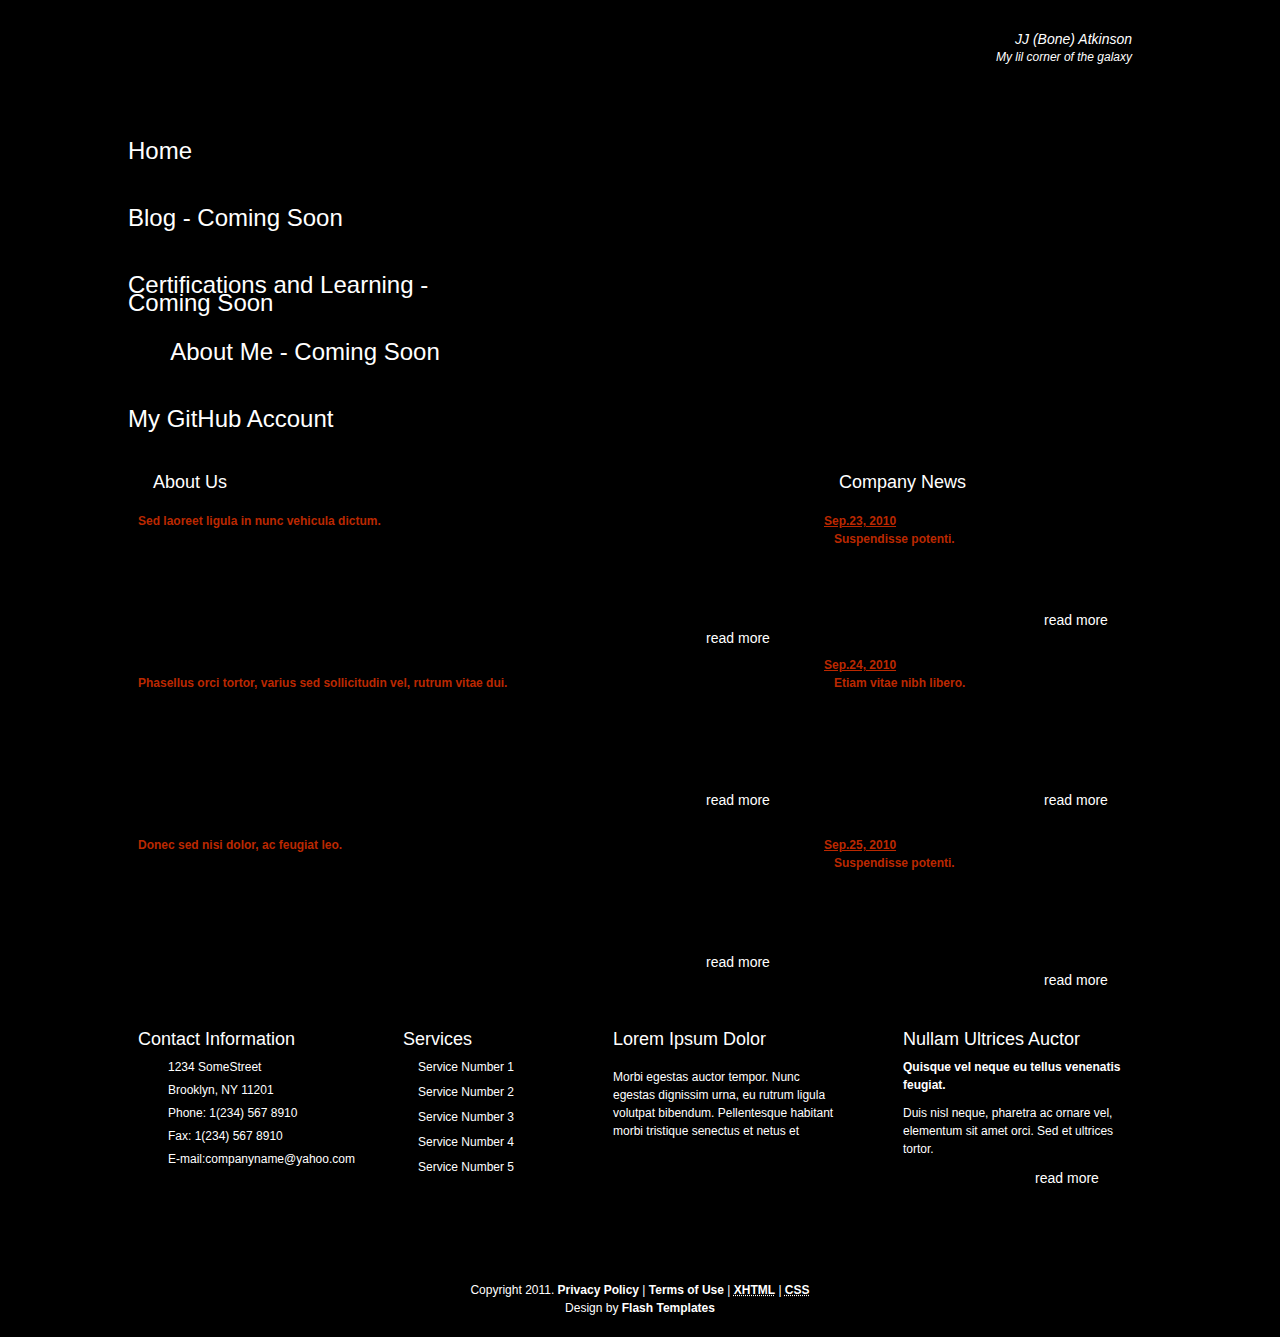
==== aboutme.html @ 450d6364 "AA" ====
<!DOCTYPE html PUBLIC "-//W3C//DTD XHTML 1.0 Transitional//EN" "http://www.w3.org/TR/xhtml1/DTD/xhtml1-transitional.dtd">
<html xmlns="http://www.w3.org/1999/xhtml">
    <head>
        <meta http-equiv="content-type" content="text/html; charset=utf-8" />
        <title>Metamorphosis Design Free Css Templates</title>
        <meta name="keywords" content="JJBone78, JJ, Bone, Atkinson, Jason, C#, CSharp, Portfolio, Blog, Learning, certificates, programming, coding, solutions" />
        <meta name="description" content="My home on the web. Portfolio, blog, history, experience, qualifications." />
		<!-- Begin JavaScript -->

		<script type="text/javascript" src="lib/jquery-1.3.2.min.js"></script>
		<script type="text/javascript" src="lib/jquery.tools.js"></script>
    	<script type="text/javascript" src="lib/jquery.custom.js"></script>

        <link href="styles.css" rel="stylesheet" type="text/css" media="screen" />
    </head>
    <body>
        <div id="bg_bubble">
        	<div id="wrap">
        		<div id="top_wrap">
        			<div id="logo">
        				<h1><a href="#">JJ (Bone) Atkinson</a></h1>
                    	<a href="#"><small>My lil corner of the galaxy</small></a>
        			</div>
					<div class="header">
						<div id="menu">
							<ul>
			                    <li><a href="index.html">Home</a></li>
			                    <li><a href="#">Blog - Coming Soon</a></li>
			                    <li><a href="#">Certifications and Learning - Coming Soon</a></li>
			                    <li><a href="#" class="active">About Me - Coming Soon</a></li>
			                    <li><a href="https://github.com/JJBone78" target="_blank">My GitHub Account</a></li>
			                </ul>
						</div>
						<div id="header_img">
							<div id="slider_bg">
								<div class="waveshow">
									<img src="images/header.jpg" alt="" title="Here, I will be posting my blog" />
									<img src="images/header2.jpg" alt="" title="As well as showcasing my learning, and skills I aquire in this journey" />
									<img src="images/header3.jpg" alt="" title="And I will be hosting my projects that I'm especially proud of as well" />									
								</div> <!-- waveshow -->
							</div> <!-- slider_bg -->
						</div>
					</div>
        		</div>
				<div id="content">
					<div id="content_top"></div>
					<div id="content_bg">
						<div class="content_left">
							<h6>About Us</h6>
							<img src="images/img3.jpg" alt="" title="" style="float: left; padding: 0px 10px 0px 0px;"/>
							<p><a href="#">Sed laoreet ligula in nunc vehicula dictum.</a><br /> 
							Aenean non sapien felis, quis fermentum lorem. Phasellus faucibus aliquam justo ut porttitor. In mollis, turpis eu venenatis ornare, enim tellus pretium eros, quis lobortis nisi nisi vel libero.</p> <br />
							<p>Integer a ipsum magna, a pretium sapien. Proin eros nisi, lacinia vitae pharetra non, dapibus in eros. Maecenas blandit semper nisl eget elementum. Nunc lobortis ultrices pretium. Nullam euismod, </p>
							<div class="read2">
								<a href="#">read more</a>
							</div>
							<div class="border"></div>
							<img src="images/img4.jpg" alt="" title="" style="float: left; padding: 0px 10px 0px 0px;"/>
							<p><a href="#">Phasellus orci tortor, varius sed sollicitudin vel, rutrum vitae dui. </a><br /> 
							Vestibulum lacus enim, egestas nec accumsan a, congue ac mi. Proin id nisl nisl, non malesuada turpis. Curabitur neque elit, mattis a porta ut, fringilla ut velit. </p> <br />
							<p>Curabitur feugiat faucibus mi a cursus. Etiam eleifend erat et orci convallis vitae lobortis lacus tincidunt. Duis lobortis lacinia risus, et condimentum libero suscipit eu. Etiam vehicula hendrerit vehicula.</p>
							<div class="read2">
								<a href="#">read more</a>
							</div>
							<div class="border"></div>
							<img src="images/img5.jpg" alt="" title="" style="float: left; padding: 0px 10px 0px 0px;"/>
							<p><a href="#">Donec sed nisi dolor, ac feugiat leo.</a><br /> 
							Praesent in magna quam, at scelerisque velit. Aliquam fermentum, nisl vel laoreet molestie, magna eros volutpat nisi, vitae ullamcorper orci neque ut massa. Nullam a nisi nibh, eget gravida orci. </p> <br />
							<p>Curabitur aliquet accumsan eros, nec viverra nisl pulvinar eleifend. Vestibulum dapibus consequat blandit. Morbi urna erat, volutpat vitae commodo vel, bibendum nec neque. Ut nunc nulla, dignissim sit </p>
							<div class="read2">
								<a href="#">read more</a>
							</div>						
						</div>
						<div class="content_right">
							<h6>Company News</h6>
							<div class="news">
								<p><a href="#" class="date_news">Sep.23, 2010</a></p>
								<img src="images/pic3.jpg" alt="" title="" style="float: left; padding: 5px 10px 0px 0px;"/>
								<p><a href="#">Suspendisse potenti.</a><br />
								Maecenas hendrerit tempus felis, vitae vulputate mi dapibus quis. Vestibulum auctor sapien sed lectus ullamcorper sed lectus ullamcorper malesuada. </p>
								<div class="read2">
									<a href="#">read more</a>
								</div>
								<div class="border"></div>	
							</div>
							<div class="news">
								<p><a href="#" class="date_news">Sep.24, 2010</a></p>
								<img src="images/pic3.jpg" alt="" title="" style="float: left; padding: 5px 10px 0px 0px;"/>
								<p><a href="#">Etiam vitae nibh libero. </a><br />
								Vivamus et felis dolor. Donec ligula velit, egestas eu venenatis non, tempus sollicitudin ante. Fusce sagittis nisi eget magna malesuada sodales. 
Vestibulum cursus fermentum condimentum. Nulla non enim sit amet ligula convallis mollis at eu turpis. </p>
								<div class="read2">
									<a href="#">read more</a>
								</div>
								<div class="border"></div>	
							</div>
							<div class="news">
								<p><a href="#" class="date_news">Sep.25, 2010</a></p>
								<img src="images/pic3.jpg" alt="" title="" style="float: left; padding: 5px 10px 0px 0px;"/>
								<p><a href="#">Suspendisse potenti.</a><br />
								Maecenas hendrerit tempus felis, vitae vulputate mi dapibus quis. Vestibulum auctor sapien sed lectus ullamcorper sed lectus ullamcorper malesuada. 
Fusce sagittis nisi eget magna malesuada sodales. Vestibulum cursus fermentum condimentum. Nulla non </p>
								<div class="read2">
									<a href="#">read more</a>
								</div>
							</div>
						</div>
						
						
						
						
						
						
						
						
						<div class="clear"></div>
					</div>
					<div id="content_bot"></div>
				</div>
				<div id="footer">
					<div id="footer_column">
						<div id="footer_con_bg">
							<div id="footer_con_top">
								<div id="footer_con_bot">
									<div class="foot_col1">
										<h3>Contact Information</h3>
                            <div class="pad_left" style="background: url(images/home.png) no-repeat left center">
                                1234 SomeStreet
                            </div>
                            <div class="pad_left">
                                Brooklyn, NY 11201
                            </div>
                            <div class="pad_left" style="background: url(images/phone.png) no-repeat left center">
                                Phone:  1(234) 567 8910
                            </div>
                            <div class="pad_left">
                                Fax: 1(234) 567 8910
                            </div>
                            <div class="pad_left" style="background: url(images/contact.png) no-repeat left center">
                                E-mail:companyname@yahoo.com
                            </div>
                        </div>
                        <div class="foot_col2">
                            <h3>Services</h3>
                            <ul class="ls">
                                <li><a href="#">Service Number 1</a></li>
                                <li><a href="#">Service Number 2</a></li>
                                <li><a href="#">Service Number 3</a></li>
                                <li><a href="#">Service Number 4</a></li>
                                <li><a href="#">Service Number 5</a></li>
                            </ul>
                        </div>
                        <div class="foot_col3">
                            <h3>Lorem Ipsum Dolor</h3>
                            <a href="#"><img src="images/img1.jpg" alt="" title="" style="padding-bottom: 10px;"/></a>
                            <p>Morbi egestas auctor tempor. Nunc egestas dignissim urna, eu rutrum ligula volutpat bibendum. Pellentesque habitant morbi tristique senectus et netus et </p>
                        </div>
                        <div class="foot_col4">
                            <h3>Nullam Ultrices Auctor</h3>
							<h2>Quisque vel neque eu tellus venenatis feugiat. </h2>
							<p>Duis nisl neque, pharetra ac ornare vel, elementum sit amet orci. Sed et ultrices tortor. </p>
							<div class="read">
								<a href="#">read more</a>
							</div>
							<div class="clear"></div>
							<div class="button_box">
								<a href="#"><img src="images/facebook.png" alt="" title=""/></a>
								<a href="#"><img src="images/twitter.png" alt="" title=""/></a>
								<a href="#"><img src="images/yahoo.png" alt="" title=""/></a>
								<a href="#"><img src="images/rss.png" alt="" title=""/></a>
								<a href="#"><img src="images/youtube.png" alt="" title=""/></a>
							</div>
                        </div>
                        <div style="clear: both"></div>								
								</div>
							</div>
						</div>
					</div>
					<div id="footer_bot">
						<p>Copyright  2011. <a href="#">Privacy Policy</a> | <a href="#">Terms of Use</a> | <a href="http://validator.w3.org/check/referer" title="This page validates as XHTML 1.0 Transitional"><abbr title="eXtensible HyperText Markup Language">XHTML</abbr></a> | <a href="http://jigsaw.w3.org/css-validator/check/referer" title="This page validates as CSS"><abbr title="Cascading Style Sheets">CSS</abbr></a></p>
                    <!-- Please DO NOT remove the following notice --><p>Design by <a href="http://www.metamorphozis.com/" title="Flash Templates">Flash Templates</a></p><!-- end of copyright notice-->
					</div>
				</div>	
        	</div>
        </div>
    </body>
</html>
---- styles.css ----
/*
Design by Metamorphosis Design
http://www.metamorphozis.com
Released for free under a Creative Commons Attribution 2.5 License
*/

*{
    margin: 0px;
    padding: 0px;
}

img{
    padding: 0px;
    border: none;
}

a{
    color: #000000;
    font-weight: bold;
    text-decoration: none;
}

a:hover {
    text-decoration: none;
    color: #a7001c;
}

html{
	height: 100%;	
}

body {	
    font-family: Arial, Helvetica, sans-serif;
    font-size: 12px;
    line-height: 18px;
    color: #000000;
    background: #000000;
	height: 100%;
}

h2{
	font-family: Arial, Helvetica, sans-serif;
	font-size: 12px;
	font-weight: bold;
	color: #ffffff;
	padding-bottom: 10px;
}

h3{
	font-family: Arial, Helvetica, sans-serif;
	font-size: 18px;
	font-weight: normal;
	color: #ffffff;
	padding-bottom: 10px;
}

h4{
	font-family: Arial, Helvetica, sans-serif;
	font-size: 18px;
	font-weight: normal;
	color: #ffffff;
	background: url(images/title_1.png) no-repeat top left;
	width: 989px;
	height: 29px;
	padding: 10px 0px 10px 15px;
}

h5{
	font-family: Arial, Helvetica, sans-serif;
	font-size: 18px;
	font-weight: normal;
	color: #BB2800;
	padding-bottom: 10px;
}

#bg_bubble{
	background: url(images/bg_bubble.jpg) fixed top center;
	min-height: 100%;
}

#wrap{
	width: 1024px;
	margin: 0 auto;
}

#logo{
	text-align: right;
	padding: 30px 20px 0px 0px;
	height: 70px;
}

#logo h1 a{
	font-family: Arial, Helvetica, sans-serif;
	font-size: 14px;
	font-style: italic;
	font-weight: normal;
	color: #ffffff;
}

#logo small{
	font-family: Arial, Helvetica, sans-serif;
	font-size: 12px;
	font-style: italic;
	font-weight: normal;
	color: #ffffff;
}

/*Menu*/

#menu{
    width: 354px;
    float: left;
}

#menu ul {
    padding-left: 0px;
    list-style: none;
}

#menu ul li a{
    font-family: Arial,Helvetica,sans-serif;
    font-size: 24px;
    color: #ffffff;
    font-weight: normal;
    text-decoration: none;
    display: block;
    background: url(images/menu_bg.png) repeat-x bottom;
    height: 25px;
    padding-top: 42px;
}

#menu ul li a:hover, #menu ul li .active{
    text-align: center;
}

/*header*/

#header_img{
	background: url(images/header.jpg) no-repeat;
	width: 660px;
	height: 338px;
	float: right;
}
/*content*/
#content{
	width: 1024px;
	clear: both;
	padding-top: 15px;
}



#content_bg{
	padding: 0px 10px 0px 10px;
	background: url(images/back_content.png);
	padding: 10px;	
}

#content_bg p a{
	color: #BB2800;
}


.gray_top_box{
	clear: both;
	background: url(images/grey_top_box.png) no-repeat bottom;
	height: 10px;
	padding-top: 20px;
}

.gray_bg_box{
	background: url(images/grey_bot_bg.png) left repeat-y;
}

.grey_box_left{
	width: 477px;
	padding: 0px 10px 0px 10px;
	float:left;
}

.grey_box_right{
	margin-left: 10px;
	width: 477px;
	padding: 0px 10px 0px 10px;
	float: right;
}

.gray_bot_box{
	clear: both;
	background: url(images/grey_bot_box.png) no-repeat;
	height: 10px;
}

/*footer*/

#footer{
	clear: both;
	padding: 15px 0px 0px 0px;
		
}



#footer_con_bot{
	background: url(images/footer_con_bot.jpg) no-repeat bottom;
	min-height: 86px;
	padding: 10px;
	color: #ffffff;
}

#footer_con_bot p{
	color: #ffffff;
}

#footer_bot{
    text-align: center;
    color: #ffffff;
    padding-top: 20px;
	padding-bottom: 20px;
    clear: both;
	background: url(images/footer.png) no-repeat center top;
	min-height: 33px;
}

#footer_bot a{
    color: #ffffff;
}

.foot_col1, .foot_col2, .foot_col3, .foot_col4{
    float: left;
}

.foot_col1{
    width: 245px;
}

.foot_col2{
    width: 210px;
    padding-left: 20px;
}

.foot_col3{
    width: 230px;
    padding-right: 40px;
}

.foot_col4{
    width: 230px;
    padding-left: 20px;
}

.button_box{
	padding-top: 40px;
}

.button_box a{
	padding-right: 10px;
}

.ls{
    list-style: none;
    padding-left: 0px;
}

.ls li{
    margin-bottom: 7px;
}

.ls li a{
    background: url(images/ls.png) no-repeat 0px 4px;
    padding-left: 15px;
    color: #ffffff;
    font-weight: normal;
}

.ls li a:hover{
    color: #ffffff;
}

.pad_left{
    padding-left: 30px;
    margin-bottom: 5px;
}

/*read*/
.read{
	float: right;
	padding-right: 10px;
	padding-top: 5px;	
}

.read a{
 	width: 112px;
	height: 24px;
	font-family: Arial, Helvetica, sans-serif;
	font-size: 14px;
	font-weight: normal;
	color: #ffffff;
 	display:block;
 	text-align: center;
	padding-top: 6px;
 	background: url(images/read_more.png) no-repeat bottom right;
 }
 
 .read2{
	float: right;
	padding-right: 10px;
	padding-top: 3px;	
}

.read2 a{
 	width: 112px;
	height: 24px;
	font-family: Arial, Helvetica, sans-serif;
	font-size: 14px;
	font-weight: normal;
	color: #ffffff;
 	display:block;
 	text-align: center;
	padding-top: 6px;
 	background: url(images/read_more2.png) no-repeat bottom right;
 }
 
 .clear{
 	clear: both;
 }
 
 /*about*/

.content_left{
	width: 666px;
	float: left;
}

.content_left h6{
	font-family: Arial, Helvetica, sans-serif;
	font-size: 18px;
	font-weight: normal;
	color: #ffffff;
	background: url(images/title_2.png) no-repeat top left;
	width: 651px;
	height: 29px;
	padding: 10px 0px 10px 15px;
}

.content_right{
	width: 318px;
	float: right;
}

.content_right h6{
	font-family: Arial, Helvetica, sans-serif;
	font-size: 18px;
	font-weight: normal;
	color: #ffffff;
	background: url(images/title_3.png) no-repeat top left;
	width: 303px;
	height: 29px;
	padding: 10px 0px 10px 15px;
}

.border{
	height:1px;
	background: url(images/border.png) repeat-x center;
	clear: both;
	padding-bottom: 10px;
	padding-top: 10px;
}

.date_news{
	text-decoration: underline;
}

/*contact*/

#contact_form fieldset {
    border: none;
}

#contact_form input {
    margin-bottom: 5px;
}

#contact-submit{
    width: 112px;
    height: 30px;
    color: #ffffff;
    background: url(images/read_more2.png);
    background-repeat:no-repeat;
    border: none;
    font-family: Arial, Helvetica, sans-serif;
    font-size: 14px;
    font-weight: normal;
}

#contact-clear{
    width: 112px;
    height: 30px;
    color: #ffffff;
    background: url(images/read_more2.png);
    background-repeat:no-repeat;
    border: none;
    font-family: Arial, Helvetica, sans-serif;
    font-size: 14px;
    font-weight: normal;
	float: right;
}

#con_name, #con_email, #con_website {
    width: 646px;
    height: 24px;
    padding-top: 0px;
    padding-left: 10px;
    padding-right: 10px;
    border: none;
    background: url(images/input.png);
    background-repeat:no-repeat;
    background-position:left top;
    color: #ffffff;
    padding-bottom: 5px;
}

#con_mess {
    width: 646px;
    height: 86px;
    padding-top: 4px;
    padding-left: 10px;
    padding-right: 10px;
    padding-bottom: 15px;
    border: none;
    background: url(images/message.png);
    background-repeat:no-repeat;
    background-position:left top;
    color: #ffffff;
    margin-bottom: 10px;
}

.contact_news{
	padding: 0px 5px 10px 5px;
}
/*gallery*/
.row {
    padding-left: 1px;
	height: 235px;
	width: 1004px;
}

.box_img2 {
	width: 314px;
	height: 270px;
	background: url(images/gallery_bg.jpg) 0px 0px no-repeat;
	padding: 10px 0px 10px 10px;
	float:left;
}

.box_razd {
	width: 14px;
	height: 50px;
	float: left;
}

.box_img2 h1 {
	font-family: Arial, Helvetica, sans-serif;
	font-size:24px;
	font-weight: 100;
	color: #002380;
	text-align: left;
	padding: 8px 0px 3px 0px;
}

.g_size {
width: 304px;
height: 165px;
display: block;
padding-bottom: 10px;
}

.pirobox_gal1
{
width: 304px;
height: 165px;
display: block;
}

/*blog*/

.ls2{
    list-style: none;
    padding-left: 0px;
}

.ls2 li{
	background: url(images/border.png) repeat-x bottom;
    margin-bottom: 7px;
	padding: 0px 0px 5px 0px;
}

.ls2 li a{
	background: url(images/ls2.png) no-repeat 0px 4px;
    padding-left: 15px;
    color: #000000;
    font-weight: normal;
}

.ls2 li a:hover{
    color: #BB2800;
}

.blog_news{
	padding-bottom:10px;
}

.news_bar{
	padding-bottom:3px;
	background: url(images/border.png) repeat-x bottom;	
	margin-bottom: 10px;
}

.news_bar p, .news_bar p a{
	color: #BB2800;
	font-weight: normal;
}

.calendar{
	background: url(images/cal_icon.jpg) no-repeat 0px 0px;
	float: left;
	padding-left: 20px;
	padding-right: 20px;
}

.user{
	background: url(images/user_icon.png) no-repeat 0px 0px;
	float: left;
	padding-left: 20px;
	padding-right: 20px;
}

.com{
	background: url(images/com_icon.png) no-repeat 0px 0px;
	float: left;
	padding-left: 20px;
}


/* Header Scroll */

.nivoSlider { position:relative;}
.nivoSlider img { position:absolute; top:0px; left:0px;}
.nivoSlider a.nivo-imageLink { position:absolute; top:0px; left:0px; width:100%; height:100%; border:0; padding:0; margin:0; z-index:60; display:none;}
.nivo-slice { display:block; position:absolute; z-index:50; height:100%; }
.nivo-caption {	position:absolute; left:0px; bottom:0px;  color:#000; width:100%; z-index:89; padding-left: 10px; font-weight: bold}
.nivo-caption p { padding:10px 5px; margin:0;}
.nivo-directionNav a {position:absolute; width:45px; height: 60px; top:45%; z-index:99; cursor:pointer; text-indent:-9999%;}
.nivo-prevNav { background-position: left bottom; left:20px; background:url(images/top_left.png) no-repeat;}
.nivo-nextNav { background-position: left top; right: 0px; background:url(images/top_right.png) no-repeat;}
.nivo-controlNav { bottom:-20px; position:absolute; right:0;}
.nivo-controlNav a { float:left; width:14px; height:14px; display:block; position:relative; z-index:99;	cursor:pointer; text-indent:-9999%; background:url(images/scroll_small.png) no-repeat scroll right top;}
.nivo-controlNav a.active {	background-position:left top; margin-top:-1px;}
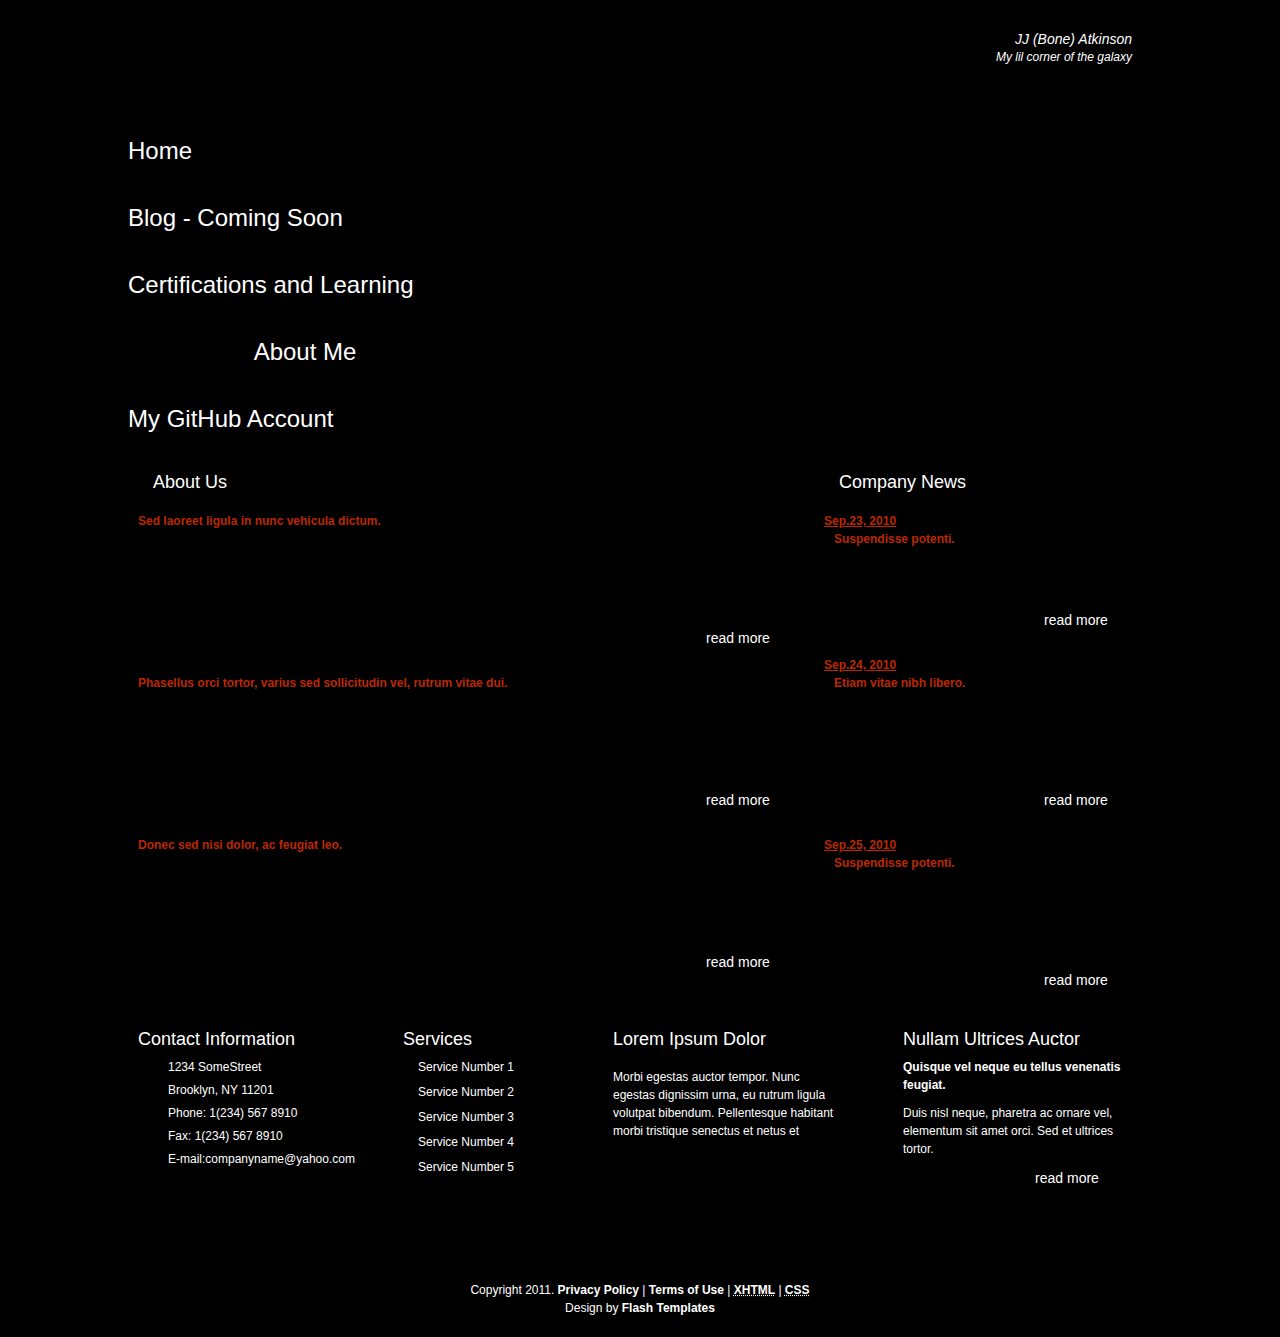
==== commit 825c6524: "Update aboutme.html" ====
--- a/aboutme.html
+++ b/aboutme.html
@@ -26,8 +26,8 @@
 							<ul>
 			                    <li><a href="index.html">Home</a></li>
 			                    <li><a href="#">Blog - Coming Soon</a></li>
-			                    <li><a href="#">Certifications and Learning - Coming Soon</a></li>
-			                    <li><a href="#" class="active">About Me - Coming Soon</a></li>
+			                    <li><a href="#">Certifications and Learning</a></li>
+			                    <li><a href="#" class="active">About Me</a></li>
 			                    <li><a href="https://github.com/JJBone78" target="_blank">My GitHub Account</a></li>
 			                </ul>
 						</div>
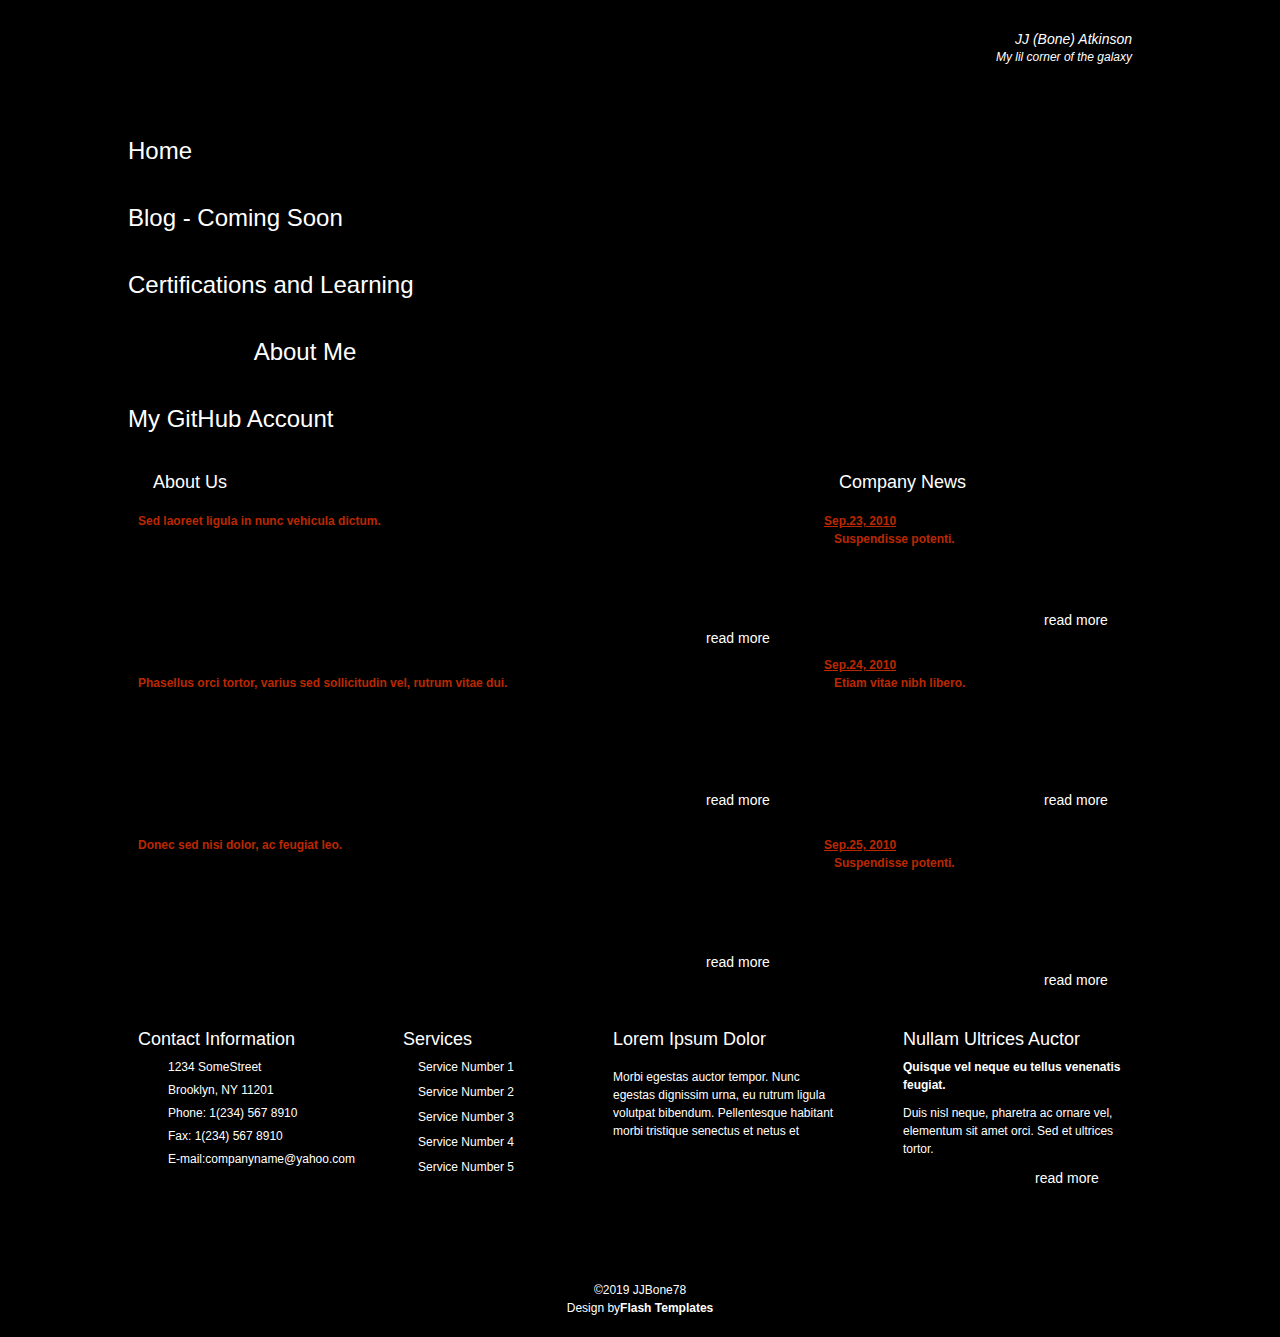
==== commit 444c0435: "changed footer" ====
--- a/aboutme.html
+++ b/aboutme.html
@@ -177,8 +177,8 @@
 						</div>
 					</div>
 					<div id="footer_bot">
-						<p>Copyright  2011. <a href="#">Privacy Policy</a> | <a href="#">Terms of Use</a> | <a href="http://validator.w3.org/check/referer" title="This page validates as XHTML 1.0 Transitional"><abbr title="eXtensible HyperText Markup Language">XHTML</abbr></a> | <a href="http://jigsaw.w3.org/css-validator/check/referer" title="This page validates as CSS"><abbr title="Cascading Style Sheets">CSS</abbr></a></p>
-                    <!-- Please DO NOT remove the following notice --><p>Design by <a href="http://www.metamorphozis.com/" title="Flash Templates">Flash Templates</a></p><!-- end of copyright notice-->
+						<p>©2019 JJBone78<!-- <a href="#">Privacy Policy</a> | <a href="#">Terms of Use</a> | <a href="http://validator.w3.org/check/referer" title="This page validates as XHTML 1.0 Transitional"><abbr title="eXtensible HyperText Markup Language">XHTML</abbr></a> | <a href="http://jigsaw.w3.org/css-validator/check/referer" title="This page validates as CSS"><abbr title="Cascading Style Sheets">CSS</abbr></a></p> -->
+                    <!-- Please DO NOT remove the following notice --><p>Design by<a href="http://www.metamorphozis.com/" title="Flash Templates">Flash Templates</a></p><!-- end of copyright notice-->
 					</div>
 				</div>	
         	</div>
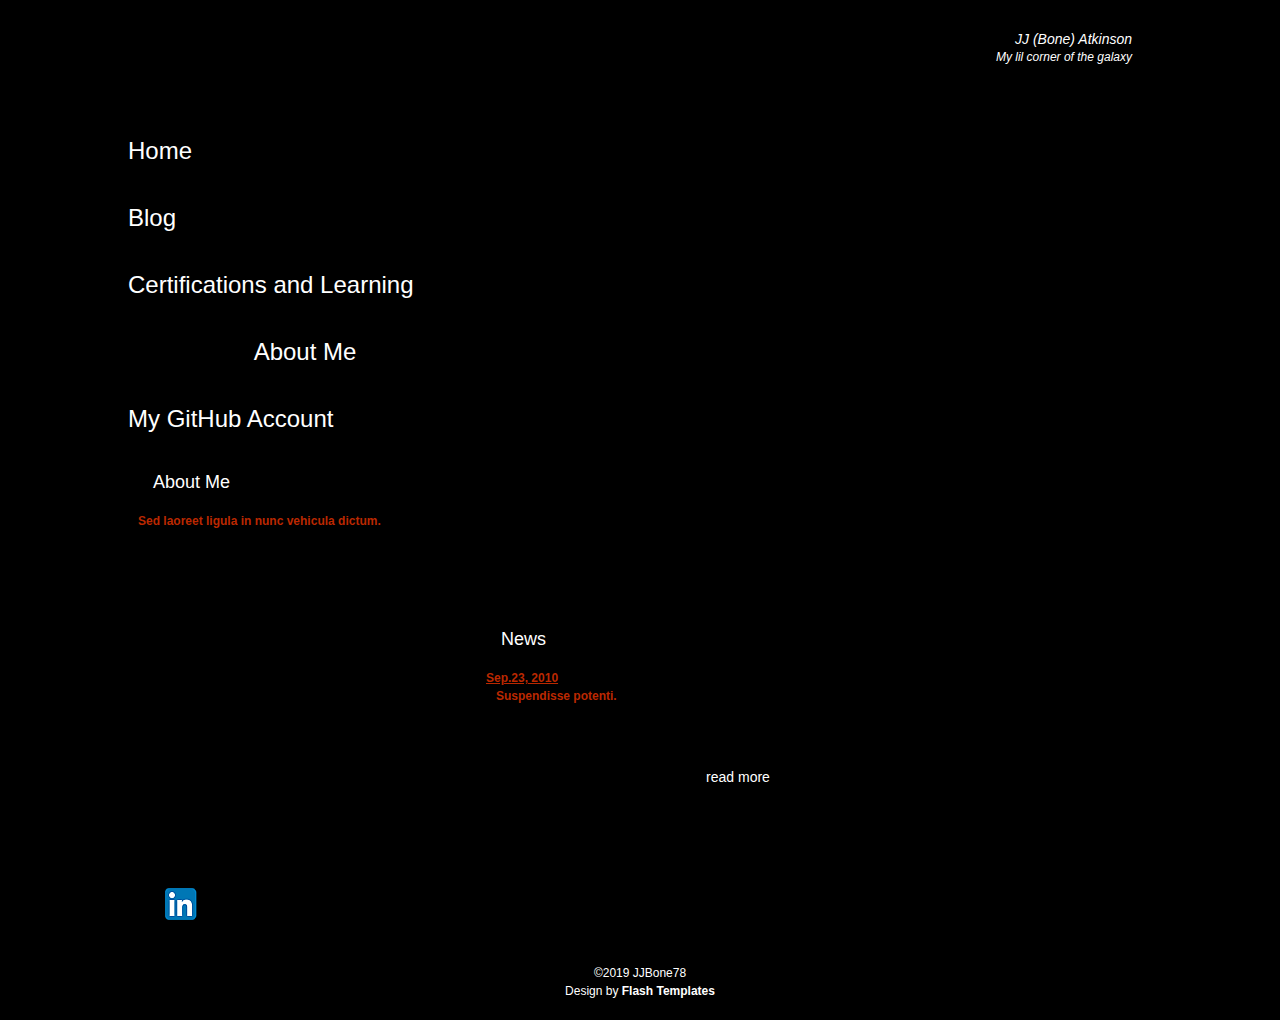
==== commit f5b0ae18: "Update aboutme.html" ====
--- a/aboutme.html
+++ b/aboutme.html
@@ -2,7 +2,7 @@
 <html xmlns="http://www.w3.org/1999/xhtml">
     <head>
         <meta http-equiv="content-type" content="text/html; charset=utf-8" />
-        <title>Metamorphosis Design Free Css Templates</title>
+        <title>JJ Atkinson (BONE) Solutions - About Me</title>
         <meta name="keywords" content="JJBone78, JJ, Bone, Atkinson, Jason, C#, CSharp, Portfolio, Blog, Learning, certificates, programming, coding, solutions" />
         <meta name="description" content="My home on the web. Portfolio, blog, history, experience, qualifications." />
 		<!-- Begin JavaScript -->
@@ -25,7 +25,7 @@
 						<div id="menu">
 							<ul>
 			                    <li><a href="index.html">Home</a></li>
-			                    <li><a href="#">Blog - Coming Soon</a></li>
+			                    <li><a href="#">Blog</a></li>
 			                    <li><a href="#">Certifications and Learning</a></li>
 			                    <li><a href="#" class="active">About Me</a></li>
 			                    <li><a href="https://github.com/JJBone78" target="_blank">My GitHub Account</a></li>
@@ -46,12 +46,12 @@
 					<div id="content_top"></div>
 					<div id="content_bg">
 						<div class="content_left">
-							<h6>About Us</h6>
+							<h6>About Me</h6>
 							<img src="images/img3.jpg" alt="" title="" style="float: left; padding: 0px 10px 0px 0px;"/>
 							<p><a href="#">Sed laoreet ligula in nunc vehicula dictum.</a><br /> 
 							Aenean non sapien felis, quis fermentum lorem. Phasellus faucibus aliquam justo ut porttitor. In mollis, turpis eu venenatis ornare, enim tellus pretium eros, quis lobortis nisi nisi vel libero.</p> <br />
 							<p>Integer a ipsum magna, a pretium sapien. Proin eros nisi, lacinia vitae pharetra non, dapibus in eros. Maecenas blandit semper nisl eget elementum. Nunc lobortis ultrices pretium. Nullam euismod, </p>
-							<div class="read2">
+					<!--		<div class="read2">
 								<a href="#">read more</a>
 							</div>
 							<div class="border"></div>
@@ -70,9 +70,9 @@
 							<div class="read2">
 								<a href="#">read more</a>
 							</div>						
-						</div>
+						</div> -->
 						<div class="content_right">
-							<h6>Company News</h6>
+							<h6>News</h6>
 							<div class="news">
 								<p><a href="#" class="date_news">Sep.23, 2010</a></p>
 								<img src="images/pic3.jpg" alt="" title="" style="float: left; padding: 5px 10px 0px 0px;"/>
@@ -83,7 +83,7 @@
 								</div>
 								<div class="border"></div>	
 							</div>
-							<div class="news">
+						<!-- 	<div class="news">
 								<p><a href="#" class="date_news">Sep.24, 2010</a></p>
 								<img src="images/pic3.jpg" alt="" title="" style="float: left; padding: 5px 10px 0px 0px;"/>
 								<p><a href="#">Etiam vitae nibh libero. </a><br />
@@ -102,7 +102,7 @@
 Fusce sagittis nisi eget magna malesuada sodales. Vestibulum cursus fermentum condimentum. Nulla non </p>
 								<div class="read2">
 									<a href="#">read more</a>
-								</div>
+								</div> -->
 							</div>
 						</div>
 						
@@ -123,7 +123,7 @@
 							<div id="footer_con_top">
 								<div id="footer_con_bot">
 									<div class="foot_col1">
-										<h3>Contact Information</h3>
+						<!--				<h3>Contact Information</h3>
                             <div class="pad_left" style="background: url(images/home.png) no-repeat left center">
                                 1234 SomeStreet
                             </div>
@@ -162,13 +162,13 @@
 							<div class="read">
 								<a href="#">read more</a>
 							</div>
-							<div class="clear"></div>
+							<div class="clear"></div> -->
 							<div class="button_box">
-								<a href="#"><img src="images/facebook.png" alt="" title=""/></a>
-								<a href="#"><img src="images/twitter.png" alt="" title=""/></a>
-								<a href="#"><img src="images/yahoo.png" alt="" title=""/></a>
-								<a href="#"><img src="images/rss.png" alt="" title=""/></a>
-								<a href="#"><img src="images/youtube.png" alt="" title=""/></a>
+								<a href="https://www.facebook.com/profile.php?id=100010848488866" target="_blank"><img src="images/facebook.png" alt="" title=""/></a>
+								<a href="https://twitter.com/JJStar2019" target="_blank"><img src="images/twitter.png" alt="" title=""/></a>
+								<a href="https://www.linkedin.com/in/jcatkinson/" target ="_blank"><img src="images/linkedin.png" alt="" title=""/></a>
+								<!-- <a href="#"><img src="images/rss.png" alt="" title=""/></a> 
+								<a href="#"><img src="images/youtube.png" alt="" title=""/></a> -->
 							</div>
                         </div>
                         <div style="clear: both"></div>								
@@ -178,7 +178,7 @@
 					</div>
 					<div id="footer_bot">
 						<p>©2019 JJBone78<!-- <a href="#">Privacy Policy</a> | <a href="#">Terms of Use</a> | <a href="http://validator.w3.org/check/referer" title="This page validates as XHTML 1.0 Transitional"><abbr title="eXtensible HyperText Markup Language">XHTML</abbr></a> | <a href="http://jigsaw.w3.org/css-validator/check/referer" title="This page validates as CSS"><abbr title="Cascading Style Sheets">CSS</abbr></a></p> -->
-                    <!-- Please DO NOT remove the following notice --><p>Design by<a href="http://www.metamorphozis.com/" title="Flash Templates">Flash Templates</a></p><!-- end of copyright notice-->
+                    <!-- Please DO NOT remove the following notice --><p>Design by <a href="http://www.metamorphozis.com/" title="Flash Templates">Flash Templates</a></p><!-- end of copyright notice-->
 					</div>
 				</div>	
         	</div>
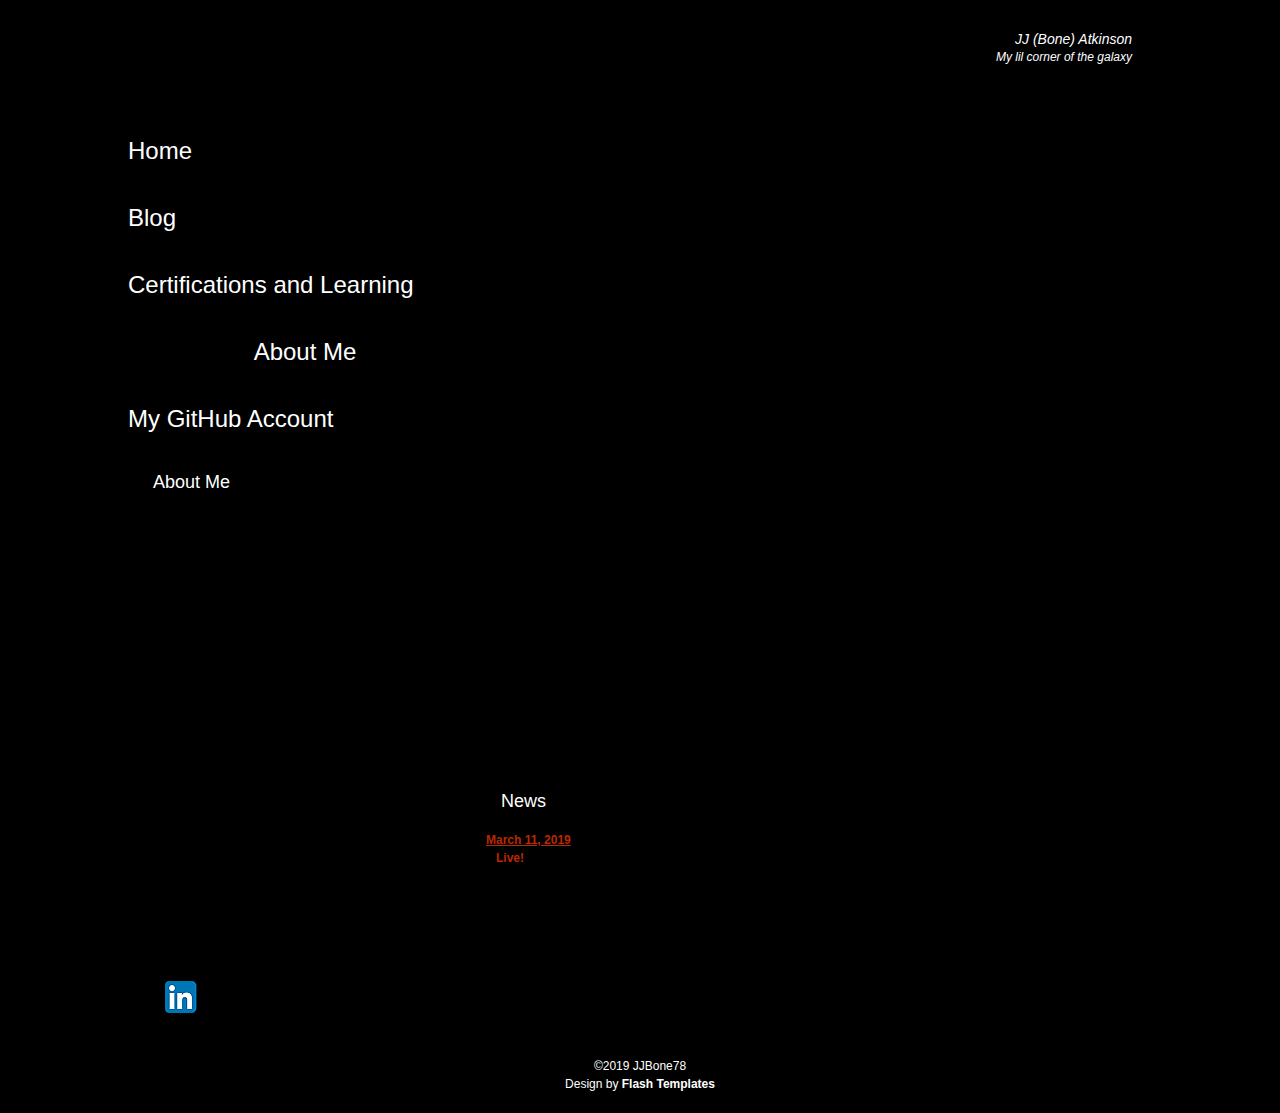
==== commit b4f7da9e: "." ====
--- a/aboutme.html
+++ b/aboutme.html
@@ -47,10 +47,12 @@
 					<div id="content_bg">
 						<div class="content_left">
 							<h6>About Me</h6>
-							<img src="images/img3.jpg" alt="" title="" style="float: left; padding: 0px 10px 0px 0px;"/>
-							<p><a href="#">Sed laoreet ligula in nunc vehicula dictum.</a><br /> 
-							Aenean non sapien felis, quis fermentum lorem. Phasellus faucibus aliquam justo ut porttitor. In mollis, turpis eu venenatis ornare, enim tellus pretium eros, quis lobortis nisi nisi vel libero.</p> <br />
-							<p>Integer a ipsum magna, a pretium sapien. Proin eros nisi, lacinia vitae pharetra non, dapibus in eros. Maecenas blandit semper nisl eget elementum. Nunc lobortis ultrices pretium. Nullam euismod, </p>
+							<img src="images/author.jpg" alt="" title="" style="float: left; padding: 0px 10px 0px 0px;"/>
+						<!--	<p><a href="#">Sed laoreet ligula in nunc vehicula dictum.</a><br />  -->
+							I'm 40 years old, have been interested in computers my entire life. Started simple, with some LOGO and BASIC when I was in Grade 6, at 12 years old, as part of mandatory class work. I learned a little more in high school, took Comp Sci 11 when I was in Grade 10, and finished Comp Sci 12 in Grade 12 learning Turbo Pascal. Developed my first game as a class project, and presented it to the school Principal. And that is where I stopped. Big mistake. I've done "jobs". Not programming jobs...just regular jobs. Jobs I pretty much always hated and got bored of quickly. McDonalds. Tim Horton's. Temporary labour jobs. Office jobs. Call center jobs. But nothing ever stuck until recently, I actually held down a job for 2 years. Maybe I grew up? But as expected...eventually, i got bored, as well as sick, because it wasn't the healthiest environment. For the first time...I felt satisfaction, I enjoyed what I did, enjoyed the corporation, the people I worked with. But i still struggled to maintain my interest after the 1st year, and it showed. My attendance slipped. I still worked hard...when I was there!
+							
+							But eventually, they were forced to let me go. No hard feelings. I understood. I went into a depression. Spent much of my time gaming... and it hit me. At 40 years old, I'm still interested in gaming? And technology? Why don't I DO something about it? I applied for EI (still waiting), and decided...in the meantime... why don't I spend the time that I was gaming... learning? So... here I am. A beginner, since all that language knowledge of over 20 years ago is obsolete. I hope however, some of the lessons about the FUNDAMENTALS of programming stuck, even if the languages themselves won't benefit me at this stage.
+							
 					<!--		<div class="read2">
 								<a href="#">read more</a>
 							</div>
@@ -71,16 +73,17 @@
 								<a href="#">read more</a>
 							</div>						
 						</div> -->
+						<br><br>
 						<div class="content_right">
 							<h6>News</h6>
 							<div class="news">
-								<p><a href="#" class="date_news">Sep.23, 2010</a></p>
+								<p><a href="#" class="date_news">March 11, 2019</a></p>
 								<img src="images/pic3.jpg" alt="" title="" style="float: left; padding: 5px 10px 0px 0px;"/>
-								<p><a href="#">Suspendisse potenti.</a><br />
-								Maecenas hendrerit tempus felis, vitae vulputate mi dapibus quis. Vestibulum auctor sapien sed lectus ullamcorper sed lectus ullamcorper malesuada. </p>
-								<div class="read2">
+								<p><a href="#">Live!</a><br />
+								Just brought this site to life.  </p>
+			<!--	<div class="read2">
 									<a href="#">read more</a>
-								</div>
+								</div> -->
 								<div class="border"></div>	
 							</div>
 						<!-- 	<div class="news">
